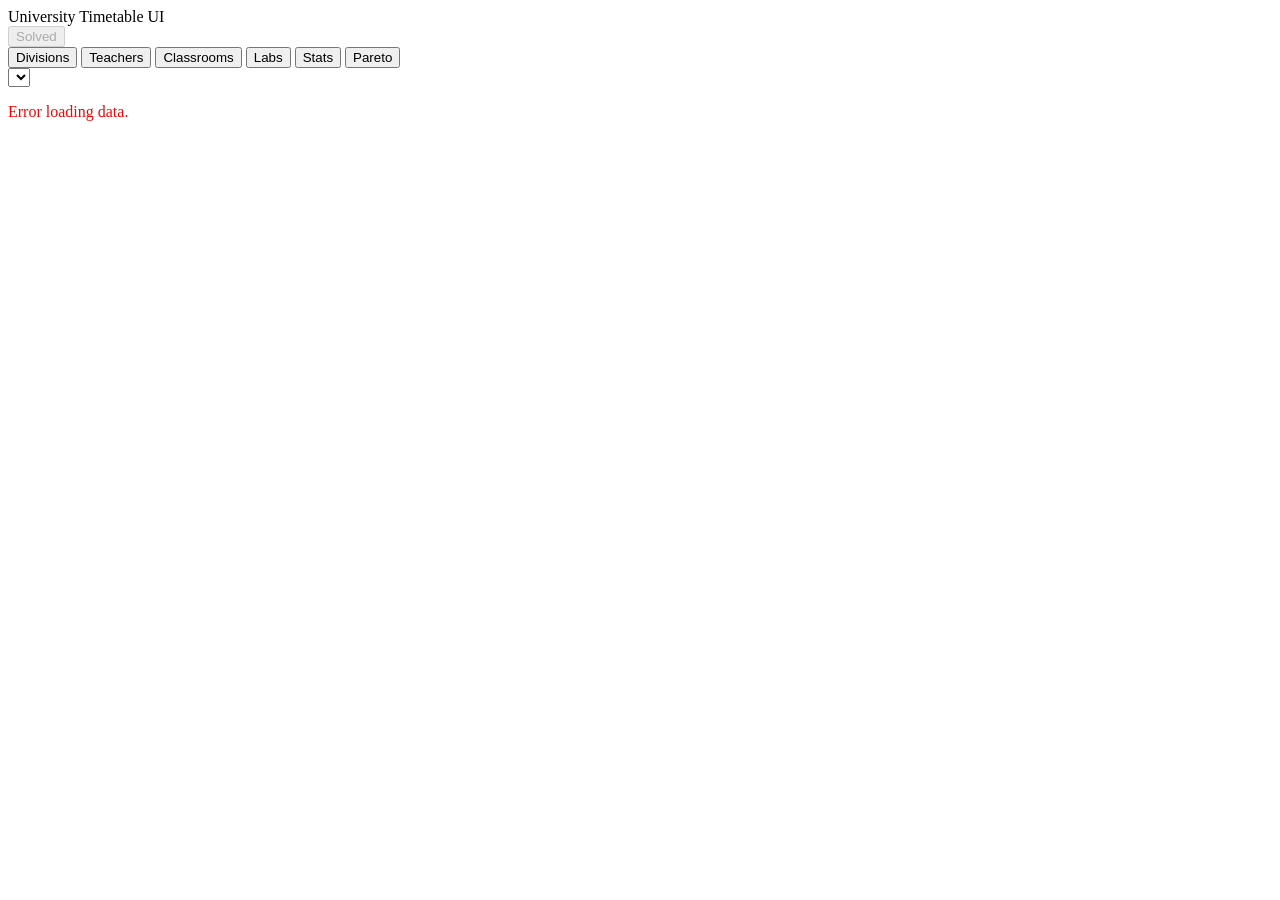
==== webapp/templates/index.html @ 344ea006 "Initial commit of multiobjective timetable scheduler" ====
<!DOCTYPE html>
<html lang="en">
<head>
    <meta charset="UTF-8">
    <meta name="viewport" content="width=device-width, initial-scale=1.0">
    <title>University Timetable Solver</title>
    <link rel="stylesheet" href="/static/styles.css">
    <style>
        .priority-buttons {
            display: flex;
            flex-direction: column;
            justify-content: center;
            align-items: center;
            gap: 10px;
            margin-top: 20px;
        }
        .priority-btn {
            background-color: var(--bg);
            border: 2px solid var(--accent);
            color: var(--primary);
            padding: 8px 16px;
            border-radius: 4px;
            cursor: pointer;
            font-weight: bold;
            transition: all 0.2s;
            width: 80%;
        }
        .priority-btn.active, .priority-btn:hover {
            background-color: var(--primary);
            color: white;
        }
        .recommended-card {
            margin-top: 15px;
            padding: 15px;
            background-color: #f1f8e9;
            border: 2px solid #4caf50;
            border-radius: 8px;
            text-align: center;
            font-weight: bold;
            color: #2e7d32;
            width: 80%;
            margin-left: auto;
            margin-right: auto;
        }
        .pareto-table tbody tr {
            cursor: pointer;
            transition: background-color 0.2s;
        }
        .pareto-table tbody tr:hover {
            background-color: #f5f5f5;
        }
        .pareto-table tbody tr.selected {
            background-color: #e8ddd0;
        }
        .pareto-table tbody tr.recommended-row {
            border: 2px solid #4caf50;
            background-color: #f1f8e9;
        }
    </style>
</head>
<body>
    <header class="navbar">
        <div class="logo">University Timetable UI</div>
        <button class="solve-btn" disabled>Solved</button>
    </header>
    
    <div class="container">
        <aside class="sidebar">
            <button class="tab-btn active" data-tab="divisions">Divisions</button>
            <button class="tab-btn" data-tab="teachers">Teachers</button>
            <button class="tab-btn" data-tab="classrooms">Classrooms</button>
            <button class="tab-btn" data-tab="labs">Labs</button>
            <button class="tab-btn" data-tab="stats">Stats</button>
            <button class="tab-btn" data-tab="pareto">Pareto</button>
        </aside>
        
        <main class="main-content">
            <div id="loading" class="spinner-container hidden">
                <div class="spinner"></div>
            </div>
            
            <div class="tab-header">
                <select id="selector" class="dropdown"></select>
            </div>
            
            <div id="grid-container" class="grid-view">
                <!-- Timetable table or Stats cards -->
            </div>
            
            <div id="timetable-container" class="grid-view" style="display:none; margin-top: 30px;">
                <!-- Reused 4-view timetable display -->
            </div>
        </main>
    </div>

    <script>
        const DAYS = ['Mon', 'Tue', 'Wed', 'Thu', 'Fri'];
        const SLOTS = ['H1', 'H2', 'H3', 'H4', 'H5', 'H6', 'H7', 'H8', 'H9'];

        let currentTab = 'divisions';
        let paretoData = [];
        let recommendedId = null;
        let selectedSolutionId = null;
        let currentTimetableData = null; // Either from global solve or selected pareto solution
        const cache = {};

        document.addEventListener('DOMContentLoaded', () => {
            document.querySelectorAll('.tab-btn').forEach(btn => {
                btn.addEventListener('click', (e) => {
                    document.querySelectorAll('.tab-btn').forEach(b => b.classList.remove('active'));
                    e.target.classList.add('active');
                    currentTab = e.target.getAttribute('data-tab');
                    loadTab(currentTab);
                });
            });
            // Initial load
            loadTab(currentTab);
        });

        async function loadTab(tab) {
            document.getElementById('timetable-container').style.display = 'none'; // hide extra timetable by default
            
            if (cache[tab]) {
                renderTab(tab);
                return;
            }
            
            showSpinner();
            try {
                const endpoint = tab === 'stats' ? '/api/stats' : tab === 'pareto' ? '/api/pareto' : `/api/timetable/${tab}`;
                const response = await fetch(endpoint);
                const data = await response.json();
                cache[tab] = data;
                renderTab(tab);
            } catch (error) {
                console.error("Failed to fetch data:", error);
                document.getElementById('grid-container').innerHTML = `<p style="color:red">Error loading data.</p>`;
            } finally {
                hideSpinner();
            }
        }

        function renderTab(tab) {
            const selector = document.getElementById('selector');
            const tabHeader = document.querySelector('.tab-header');
            const container = document.getElementById('grid-container');
            const data = cache[tab];
            
            if (tab === 'stats' || tab === 'pareto') {
                tabHeader.classList.add('hidden');
                if (tab === 'stats') renderStats(data);
                if (tab === 'pareto') {
                    paretoData = data;
                    renderPareto(data);
                }
                return;
            }
            
            tabHeader.classList.remove('hidden');
            
            let options = [];
            if (tab === 'divisions') {
                options = data.map(d => d.name);
            } else {
                options = Object.keys(data).sort();
            }
            
            selector.innerHTML = options.map(opt => `<option value="${opt}">${opt}</option>`).join('');
            
            // Set current timetable data to global data
            currentTimetableData = data;
            
            selector.onchange = () => {
                const selected = selector.value;
                let entries = [];
                if (tab === 'divisions') {
                    const divData = currentTimetableData.find(d => d.name === selected);
                    if (divData) entries = divData.timetable;
                } else {
                    entries = currentTimetableData[selected] || [];
                }
                container.innerHTML = renderTimetable(entries);
            };
            
            if (options.length > 0) {
                selector.value = options[0];
                selector.onchange();
            } else {
                container.innerHTML = `<p>No data available.</p>`;
            }
        }

        function renderTimetable(entries) {
            let table = `<table class="timetable-grid">`;
            table += `<thead><tr><th>Time / Day</th>`;
            DAYS.forEach(d => table += `<th>${d}</th>`);
            table += `</tr></thead><tbody>`;
            
            const entryMap = {};
            SLOTS.forEach(s => {
                entryMap[s] = {};
                DAYS.forEach(d => entryMap[s][d] = []);
            });
            
            // Populate entries directly without generating continuations
            entries.forEach(e => {
                if (entryMap[e.slot] && entryMap[e.slot][e.day] !== undefined) {
                    entryMap[e.slot][e.day].push(e);
                }
            });
            
            // To track rowspans across rows
            const skipMap = {};
            DAYS.forEach(d => skipMap[d] = 0);
            
            SLOTS.forEach(s => {
                table += `<tr><td class="slot-name">${s}</td>`;
                DAYS.forEach(d => {
                    const cellEntries = entryMap[s][d];
                    
                    if (cellEntries.length === 0) {
                        table += `<td class="cell-empty"></td>`;
                    } else if (cellEntries[0].type === 'break') {
                        table += `<td class="cell-break">BREAK</td>`;
                    } else {
                        // Filter out non-lab entries if a lab-continuation exists
                        let hasLabCont = cellEntries.some(e => e.type === 'lab' && e.is_cont);
                        let displayEntries = cellEntries;
                        if (hasLabCont) {
                            displayEntries = cellEntries.filter(e => e.type === 'lab');
                        }
                        
                        const type = displayEntries[0].type;
                        if (type === 'empty') {
                            table += `<td class="cell-empty"></td>`;
                            return;
                        }
                        
                        let contentHTML = displayEntries.map(e => {
                            let c = `<div class="entry-item">`;
                            if (e.subject) c += `<div class="subj">${e.subject}</div>`;
                            if (e.teacher) c += `<div class="teacher">${e.teacher}</div>`;
                            if (e.room) c += `<div class="room">${e.room}</div>`;
                            if (e.division) {
                                let divText = e.division;
                                if (e.batch) divText += ` (${e.batch})`;
                                c += `<div class="div-info">${divText}</div>`;
                            }
                            c += `</div>`;
                            return c;
                        }).join('<hr class="cell-divider">');
                        
                        table += `<td class="cell-${type}">${contentHTML}</td>`;
                    }
                });
                table += `</tr>`;
            });
            table += `</tbody></table>`;
            return table;
        }

        function renderStats(stats) {
            const container = document.getElementById('grid-container');
            container.innerHTML = `
                <div class="stats-container">
                    <div class="stat-card">
                        <div class="stat-title">Status</div>
                        <div class="stat-value">${stats.status || 'N/A'}</div>
                    </div>
                    <div class="stat-card">
                        <div class="stat-title">Wall Time</div>
                        <div class="stat-value">${stats.wall_time !== undefined ? stats.wall_time + 's' : 'N/A'}</div>
                    </div>
                    <div class="stat-card">
                        <div class="stat-title">Penalty Score</div>
                        <div class="stat-value">${stats.penalty !== undefined ? stats.penalty : 'N/A'}</div>
                    </div>
                    <div class="stat-card">
                        <div class="stat-title">Hard Violations</div>
                        <div class="stat-value">${stats.hard_violations !== undefined ? stats.hard_violations : 'N/A'}</div>
                    </div>
                </div>
            `;
        }
        
        window.computeRecommended = function(facWeight, stuWeight) {
            if (!paretoData || paretoData.length === 0) return null;
            
            const minFac = Math.min(...paretoData.map(d => d.faculty_score));
            const maxFac = Math.max(...paretoData.map(d => d.faculty_score));
            const minStu = Math.min(...paretoData.map(d => d.student_score));
            const maxStu = Math.max(...paretoData.map(d => d.student_score));
            
            const rangeFac = (maxFac - minFac) || 1;
            const rangeStu = (maxStu - minStu) || 1;
            
            let bestScore = Infinity;
            let bestId = null;
            
            paretoData.forEach(sol => {
                const normFac = (sol.faculty_score - minFac) / rangeFac;
                const normStu = (sol.student_score - minStu) / rangeStu;
                const score = (facWeight * normFac) + (stuWeight * normStu);
                
                if (score < bestScore) {
                    bestScore = score;
                    bestId = sol.id;
                }
            });
            
            recommendedId = bestId;
            renderPareto(paretoData);
        }
        
        window.selectParetoSolution = function(id) {
            selectedSolutionId = id;
            renderPareto(paretoData);
            
            const sol = paretoData.find(s => s.id === id);
            if (sol && sol.timetable_data) {
                renderParetoTimetable(sol.timetable_data);
            } else {
                alert("Timetable data not found for this solution.");
            }
        }
        
        function renderParetoTimetable(timetableData) {
            const container = document.getElementById('timetable-container');
            container.style.display = 'block';
            
            // Build mini tab selector
            let html = `
                <div style="background: white; border: 1px solid var(--accent); border-radius: 8px; padding: 15px; margin-top: 20px;">
                    <h3 style="color: var(--primary); margin-bottom: 15px; text-align: center;">Timetable Viewer (Solution #${selectedSolutionId})</h3>
                    <div style="display: flex; gap: 10px; margin-bottom: 15px; justify-content: center;">
                        <button class="tab-btn p-tab active" data-ptab="divisions">Divisions</button>
                        <button class="tab-btn p-tab" data-ptab="teachers">Teachers</button>
                        <button class="tab-btn p-tab" data-ptab="classrooms">Classrooms</button>
                        <button class="tab-btn p-tab" data-ptab="labs">Labs</button>
                    </div>
                    <div style="text-align: center; margin-bottom: 15px;">
                        <select id="p-selector" class="dropdown"></select>
                    </div>
                    <div id="p-grid-container"></div>
                </div>
            `;
            container.innerHTML = html;
            
            let currentPTab = 'divisions';
            const bindPTab = () => {
                const selector = document.getElementById('p-selector');
                const gridContainer = document.getElementById('p-grid-container');
                
                let data = timetableData[currentPTab];
                let options = [];
                if (currentPTab === 'divisions') {
                    options = data.map(d => d.name);
                } else {
                    options = Object.keys(data).sort();
                }
                
                selector.innerHTML = options.map(opt => `<option value="${opt}">${opt}</option>`).join('');
                selector.onchange = () => {
                    const selected = selector.value;
                    let entries = [];
                    if (currentPTab === 'divisions') {
                        const divData = data.find(d => d.name === selected);
                        if (divData) entries = divData.timetable;
                    } else {
                        entries = data[selected] || [];
                    }
                    gridContainer.innerHTML = renderTimetable(entries);
                };
                
                if (options.length > 0) {
                    selector.value = options[0];
                    selector.onchange();
                } else {
                    gridContainer.innerHTML = `<p>No data available.</p>`;
                }
            };
            
            document.querySelectorAll('.p-tab').forEach(btn => {
                btn.addEventListener('click', (e) => {
                    document.querySelectorAll('.p-tab').forEach(b => b.classList.remove('active'));
                    e.target.classList.add('active');
                    currentPTab = e.target.getAttribute('data-ptab');
                    bindPTab();
                });
            });
            
            bindPTab();
            
            // Scroll to timetable viewer automatically
            container.scrollIntoView({ behavior: 'smooth' });
        }

        function renderPareto(data) {
            const container = document.getElementById('grid-container');
            
            if (!data || data.length === 0) {
                container.innerHTML = `<p>No Pareto solutions generated yet.</p>`;
                return;
            }
            
            let html = `
                <div class="pareto-container" style="padding: 20px;">
                    <div style="display: flex; flex-wrap: wrap; gap: 20px;">
                        <div style="flex: 2; min-width: 400px;">
                            <h2 style="color: var(--primary); margin-bottom: 10px;">Tradeoff Curve (Lower is better)</h2>
                            <div style="display: flex; align-items: center; margin-bottom: 5px;">
                                <div style="writing-mode: vertical-rl; transform: rotate(180deg); text-align: center; color: var(--text); font-weight: 500; margin-right: 10px;">Student Score</div>
                                <div class="scatter-plot" style="position: relative; width: 100%; height: 350px; background: #fff; border: 2px solid var(--accent); border-radius: 8px;">`;
            
            // X axis = Faculty, Y axis = Student
            const minFac = Math.min(...data.map(d => d.faculty_score));
            const maxFac = Math.max(...data.map(d => d.faculty_score));
            const minStu = Math.min(...data.map(d => d.student_score));
            const maxStu = Math.max(...data.map(d => d.student_score));
            
            const padFac = (maxFac - minFac) * 0.1 || 10;
            const padStu = (maxStu - minStu) * 0.1 || 10;
            const rangeFac = (maxFac + padFac) - (minFac - padFac);
            const rangeStu = (maxStu + padStu) - (minStu - padStu);
            
            data.forEach((sol, i) => {
                const xPercent = ((sol.faculty_score - (minFac - padFac)) / rangeFac) * 100;
                const yPercent = 100 - (((sol.student_score - (minStu - padStu)) / rangeStu) * 100);
                
                const isSelected = selectedSolutionId === sol.id;
                const color = isSelected ? 'var(--primary)' : 'var(--accent)';
                const zIndex = isSelected ? 10 : 1;
                
                html += `
                    <div class="scatter-point" onclick="selectParetoSolution(${sol.id})"
                         style="position: absolute; left: ${xPercent}%; top: ${yPercent}%; width: 16px; height: 16px; background: ${color}; border: 2px solid #fff; border-radius: 50%; transform: translate(-50%, -50%); cursor: pointer; box-shadow: 0 2px 4px rgba(0,0,0,0.2); z-index: ${zIndex};" 
                         title="ID #${sol.id}&#10;Fac: ${sol.faculty_score}&#10;Stu: ${sol.student_score}">
                    </div>`;
            });
            
            html += `       </div>
                            </div>
                            <div style="text-align: center; font-weight: 500; margin-top: 10px; color: var(--text);">Faculty Score</div>
                        </div>
                        
                        <div style="flex: 1; min-width: 250px; display: flex; flex-direction: column; justify-content: center;">
                            <h3 style="color: var(--primary); text-align: center;">Priority Selector</h3>
                            <div class="priority-buttons">
                                <button class="priority-btn" onclick="computeRecommended(0.8, 0.2)">Faculty Friendly</button>
                                <button class="priority-btn" onclick="computeRecommended(0.5, 0.5)">Balanced</button>
                                <button class="priority-btn" onclick="computeRecommended(0.2, 0.8)">Student Friendly</button>
                            </div>
                            ${recommendedId ? `
                                <div class="recommended-card">
                                    Recommended: Timetable #${recommendedId}
                                </div>
                            ` : ''}
                        </div>
                    </div>
                    
                    <div style="margin-top: 40px;">
                        <table class="timetable-grid pareto-table">
                            <thead>
                                <tr>
                                    <th>ID</th>
                                    <th>Faculty Score</th>
                                    <th>Student Score</th>
                                    <th>Resource Score</th>
                                    <th>Total Penalty</th>
                                    <th>Recommended</th>
                                </tr>
                            </thead>
                            <tbody>
            `;
            
            data.forEach((sol) => {
                const isRecommended = sol.id === recommendedId;
                const isSelected = sol.id === selectedSolutionId;
                const cls = [];
                if (isRecommended) cls.push('recommended-row');
                if (isSelected) cls.push('selected');
                
                html += `
                    <tr class="${cls.join(' ')}" onclick="selectParetoSolution(${sol.id})">
                        <td style="text-align: center; font-weight: bold;">#${sol.id}</td>
                        <td style="text-align: center;">${sol.faculty_score}</td>
                        <td style="text-align: center;">${sol.student_score}</td>
                        <td style="text-align: center;">${sol.resource_score}</td>
                        <td style="text-align: center;">${sol.total_penalty}</td>
                        <td style="text-align: center; font-weight: bold; color: #2e7d32;">
                            ${isRecommended ? '★' : ''}
                        </td>
                    </tr>
                `;
            });
            
            html += `       </tbody>
                        </table>
                    </div>
                </div>`;
            
            container.innerHTML = html;
        }

        function showSpinner() {
            document.getElementById('loading').classList.remove('hidden');
        }

        function hideSpinner() {
            document.getElementById('loading').classList.add('hidden');
        }
    </script>
</body>
</html>
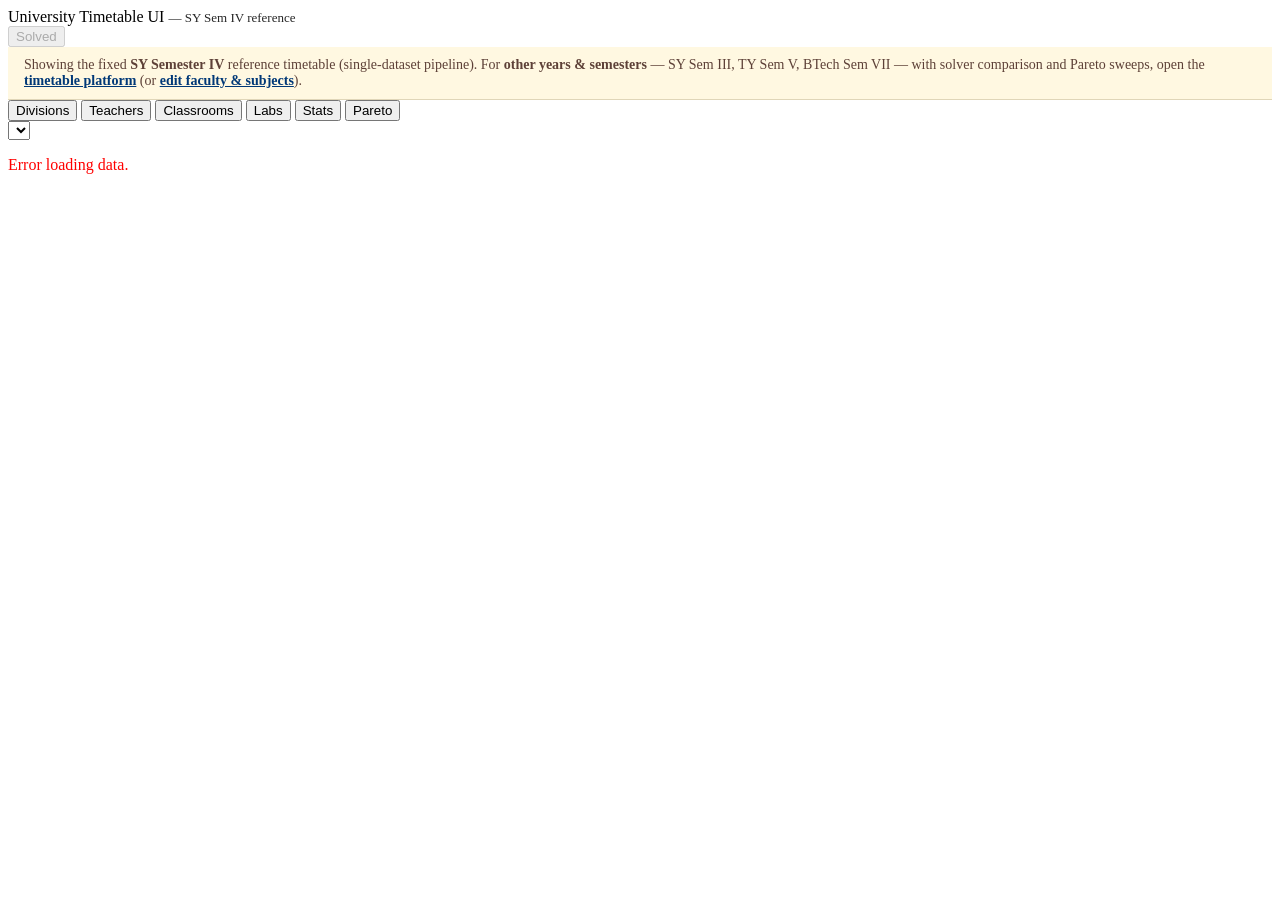
==== commit fcb8135c: "fix: repair infeasible transcribed datasets; model non-teaching days; stop showing failed solves as " ====
--- a/webapp/templates/index.html
+++ b/webapp/templates/index.html
@@ -60,10 +60,22 @@
 </head>
 <body>
     <header class="navbar">
-        <div class="logo">University Timetable UI</div>
+        <div class="logo">University Timetable UI <span style="font-weight:400;font-size:13px;opacity:.85">&mdash; SY Sem IV reference</span></div>
         <button class="solve-btn" disabled>Solved</button>
     </header>
-    
+
+    <!-- This page renders the ORIGINAL bespoke CP-SAT pipeline, which is hardwired to the single
+         SY Sem IV dataset solved once at server startup -- it has no year/branch concept by design.
+         Other years (SY Sem III, TY Sem V, BTech Sem VII) live in the DB-backed platform, so point
+         there explicitly rather than leaving this page looking like the whole product. -->
+    <div style="padding:10px 16px;background:#fff8e1;border-bottom:1px solid #e0d6b8;font-size:14px;color:#5d4037">
+        Showing the fixed <b>SY Semester IV</b> reference timetable (single-dataset pipeline).
+        For <b>other years &amp; semesters</b> &mdash; SY Sem III, TY Sem V, BTech Sem VII &mdash; with
+        solver comparison and Pareto sweeps, open the
+        <a href="/platform" style="color:#003877;font-weight:600">timetable platform</a>
+        (or <a href="/dashboard" style="color:#003877;font-weight:600">edit faculty &amp; subjects</a>).
+    </div>
+
     <div class="container">
         <aside class="sidebar">
             <button class="tab-btn active" data-tab="divisions">Divisions</button>
